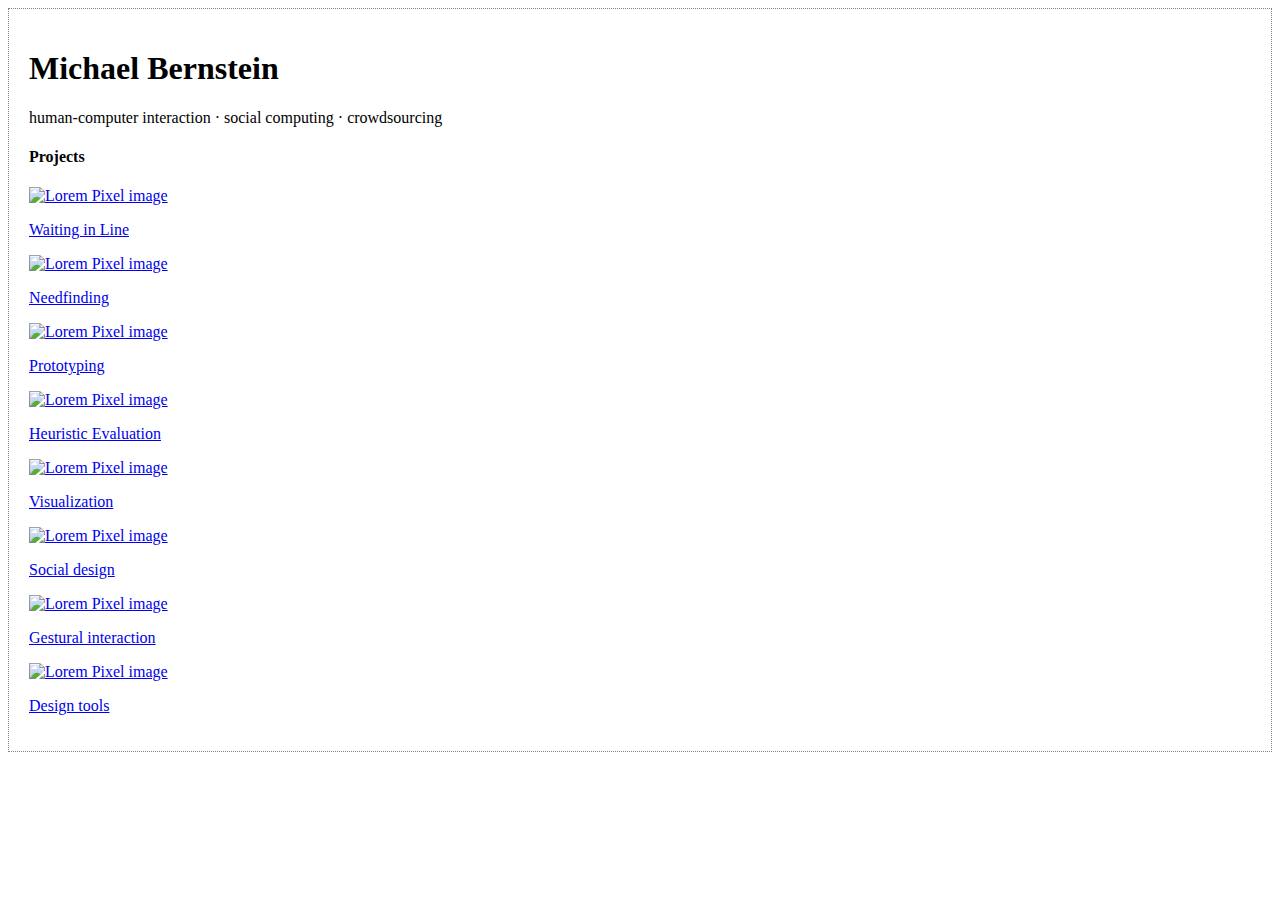
==== static/index.html @ 3bbf0f33 "added JavaScript!" ====
<!doctype html>

<html>
<head>
	<title>HCI Project Portfolio</title>	
	<meta charset="utf-8">
	<meta name="viewport" content="width=device-width, initial-scale=1.0">
	<!-- Bootstrap -->
	<link href="css/bootstrap.min.css" rel="stylesheet">
	<link href="css/bootstrap-theme.min.css" rel="stylesheet">
	<link href="css/introHCI.css" rel="stylesheet">
	<link href="css/introHCI.css" rel="stylesheet">
	<!-- this is a comment in HTML -->

    <!-- HTML5 Shim and Respond.js IE8 support of HTML5 elements and media queries -->
    <!-- WARNING: Respond.js doesn't work if you view the page via file:// -->
    <!--[if lt IE 9]>
      <script src="https://oss.maxcdn.com/libs/html5shiv/3.7.0/html5shiv.js"></script>
      <script src="https://oss.maxcdn.com/libs/respond.js/1.3.0/respond.min.js"></script>
    <![endif]-->        
</head>

<!-- jQuery (necessary for Bootstrap's JavaScript plugins) -->
<script src="https://code.jquery.com/jquery.js"></script>
<!-- Include all compiled plugins (blelow), or include individual files as needed -->
<script src="js/bootstrap.min.js"></script>
<script src="js/introHCI.js"></script>

<body>
	<div class="container">
		<!-- h1 through h6 are headers. The higher the number, the smaller the header -->
		<!-- p means paragraph -->
		<div class="jumbotron">
			<h1>Michael Bernstein</h1>
			<p>human-computer interaction &middot; social computing &middot; crowdsourcing</p>
		</div>


		<h4>Projects</h4>
		<!-- divs are invisible structuring elements that stack vertically by default. Use them to organize your code -->
		<!-- img tags are images. Lorem Pixel will deliver random images; handy! -->
		<!-- a are anchors, also known as hyperlinks. Use the href attribute to tell the browser where to go when the user clicks -->
		<div class="project" id="project1">
			<a class="thumbnail" href="project.html">
				<img class="img" src="images/lorempixel.people.1.jpeg" alt="Lorem Pixel image">
				<p>Waiting in Line</p>
			</a>
		</div>
		<div class="project" id="project2">
			<a class="thumbnail" href="project.html">
				<img class="img" src="images/lorempixel.city.1.jpeg" alt="Lorem Pixel image">
				<p>Needfinding</p>
			</a>
		</div>
		<div class="project" id="project3">
			<a class="thumbnail" href="project.html">
				<img class="img" src="images/lorempixel.technics.1.jpeg" alt="Lorem Pixel image">
				<p>Prototyping</p>
			</a>
		</div>
		<div class="project" id="project4">
			<a class="thumbnail" href="project.html">
				<img class="img" src="images/lorempixel.abstract.1.jpeg" alt="Lorem Pixel image">
				<p>Heuristic Evaluation</p>
			</a>
		</div>
		<div class="project" id="project5">
			<a class="thumbnail" href="project.html">
				<img class="img" src="images/lorempixel.abstract.8.jpeg" alt="Lorem Pixel image">
				<p>Visualization</p>
			</a>
		</div>
		<div class="project" id="project6">
			<a class="thumbnail" href="project.html">
				<img class="img" src="images/lorempixel.people.2.jpeg" alt="Lorem Pixel image">
				<p>Social design</p>
			</a>
		</div>
		<div class="project" id="project7">
			<a class="thumbnail" href="project.html">
				<img class="img" src="images/lorempixel.technics.2.jpeg" alt="Lorem Pixel image">
				<p>Gestural interaction</p>
			</a>
		</div>
		<div class="project" id="project8">
			<a class="thumbnail" href="project.html">
				<img class="img" src="images/lorempixel.city.2.jpeg" alt="Lorem Pixel image">
				<p>Design tools</p>
			</a>
		</div>
	</div>
</body>
</html>
---- static/css/introHCI.css ----
/* applies to anything of class "example-class-selector" */
.example-class-selector {
	margin-top: 2em;
}

/* applies to any <p> descendants of an element of class "example-class-selector" */
.example-class-selector p {
	/* Colors are in hexadecimal: http://www.colorpicker.com/ */	
	color: #CC00AA;
}

/* this style exists to make it obvious that you've successfully linked
   the CSS to the page. feel free to remove it once the link is working. */
body {
     border: 1px dotted gray;
     padding: 20px;
}

.jumbotron {
	position: relative;
	background: none;
}

.jumbotron:after {
     content:"";
     background: url("http://lorempixel.com/1140/283");
     opacity: 0.2;
     top: 0;
     left: 0;
     bottom: 0;
     right: 0;
     position: absolute;
     z-index: -1;	
}

/* .project {
    margin-left: 20px;
    background-color: #deebf7;
    padding: 20px;
    width: 525px;
} */
---- static/css/introHCI.css ----
/* applies to anything of class "example-class-selector" */
.example-class-selector {
	margin-top: 2em;
}

/* applies to any <p> descendants of an element of class "example-class-selector" */
.example-class-selector p {
	/* Colors are in hexadecimal: http://www.colorpicker.com/ */	
	color: #CC00AA;
}

/* this style exists to make it obvious that you've successfully linked
   the CSS to the page. feel free to remove it once the link is working. */
body {
     border: 1px dotted gray;
     padding: 20px;
}

.jumbotron {
	position: relative;
	background: none;
}

.jumbotron:after {
     content:"";
     background: url("http://lorempixel.com/1140/283");
     opacity: 0.2;
     top: 0;
     left: 0;
     bottom: 0;
     right: 0;
     position: absolute;
     z-index: -1;	
}

/* .project {
    margin-left: 20px;
    background-color: #deebf7;
    padding: 20px;
    width: 525px;
} */
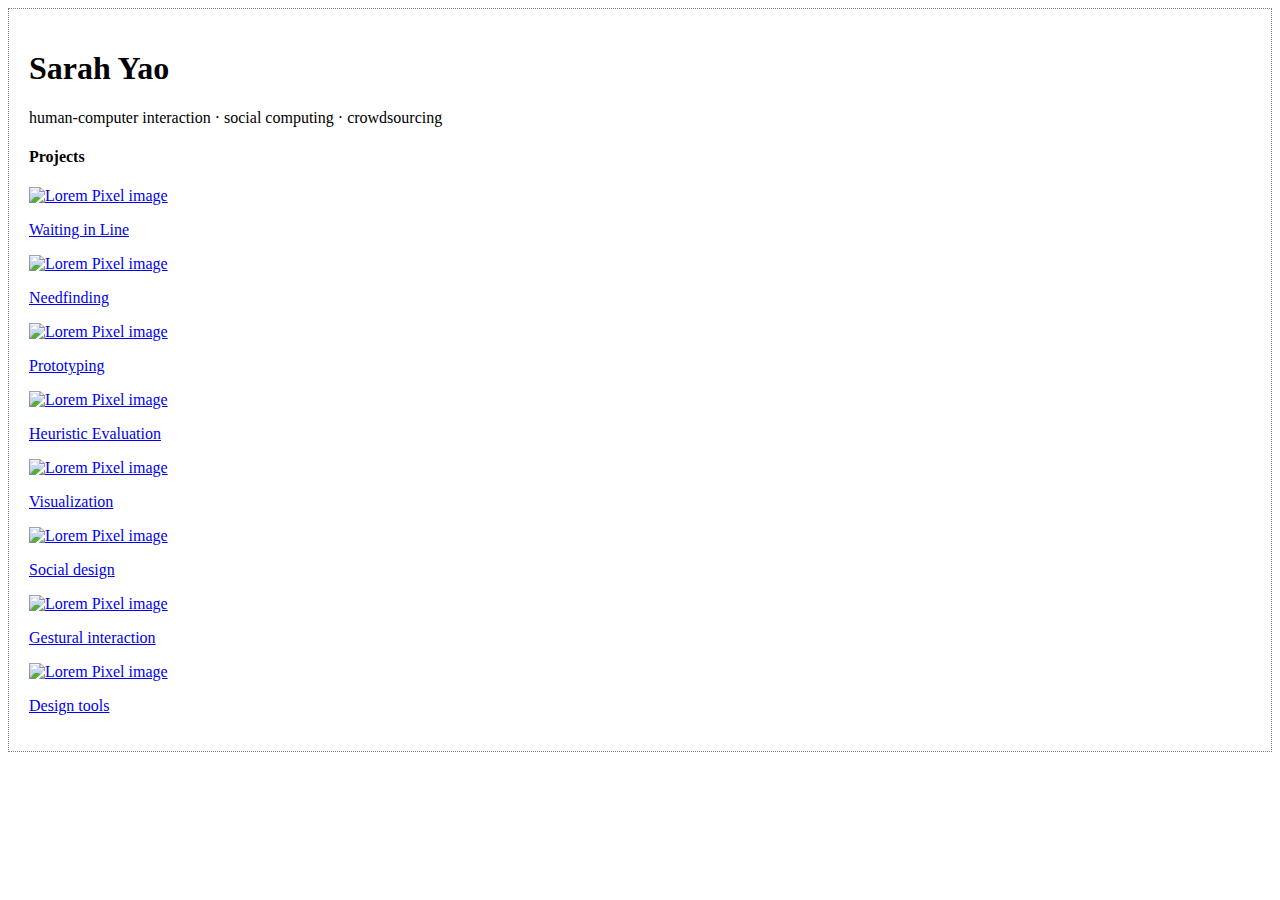
==== commit 8253a177: "Changed my name" ====
--- a/static/index.html
+++ b/static/index.html
@@ -31,7 +31,7 @@
 		<!-- h1 through h6 are headers. The higher the number, the smaller the header -->
 		<!-- p means paragraph -->
 		<div class="jumbotron">
-			<h1>Michael Bernstein</h1>
+			<h1>Sarah Yao</h1>
 			<p>human-computer interaction &middot; social computing &middot; crowdsourcing</p>
 		</div>
 
